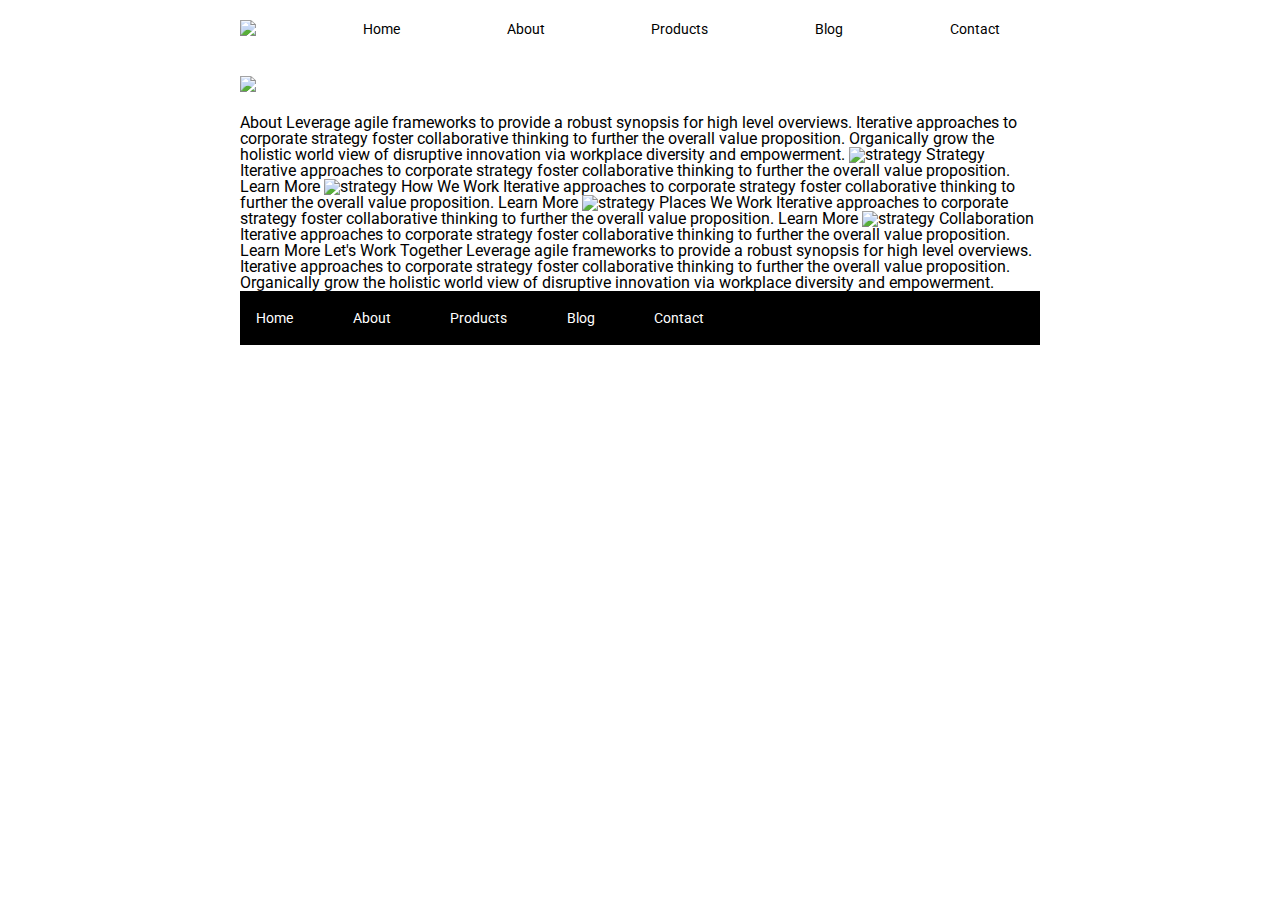
==== about.html @ c248e6a4 "Completed first 3 "about page" tasks" ====
<!doctype html>

<html lang="en">
<head>
  <meta charset="utf-8">

  <title>Sprint Challenge - About</title>

  <link href="https://fonts.googleapis.com/css?family=Roboto|Rubik" rel="stylesheet">
  <link rel="stylesheet" href="css/index.css">

</head>

<body>
    <div class="container about-page">
      <header>
        <nav>
            <img src="./img/lambda-black.png"/>
            <a href="index.html">Home</a>
            <a href="about.html">About</a>
            <a href="#">Products</a>
            <a href="#">Blog</a>
            <a href="#">Contact</a>
        </nav>
        <img src="./img/jumbo-about.png" class="mainimg"/>
      </header>
     
    About

    Leverage agile frameworks to provide a robust synopsis for high level overviews. Iterative approaches to corporate strategy foster collaborative thinking to further the overall value proposition. Organically grow the holistic world view of disruptive innovation via workplace diversity and empowerment.


    <img src="img/about-plan.png" alt="strategy">
    
    Strategy
    
    Iterative approaches to corporate strategy foster collaborative thinking to further the overall value proposition.

    Learn More



    <img src="img/about-working.png" alt="strategy">
    
    How We Work
    
    Iterative approaches to corporate strategy foster collaborative thinking to further the overall value proposition.

    Learn More



    <img src="img/about-office.png" alt="strategy">
    
    Places We Work

    Iterative approaches to corporate strategy foster collaborative thinking to further the overall value proposition.

    Learn More

    <img src="img/about-meeting.png" alt="strategy">
    
    Collaboration
    
    Iterative approaches to corporate strategy foster collaborative thinking to further the overall value proposition.

    Learn More

    Let's Work Together

    Leverage agile frameworks to provide a robust synopsis for high level overviews. Iterative approaches to corporate strategy foster collaborative thinking to further the overall value proposition. Organically grow the holistic world view of disruptive innovation via workplace diversity and empowerment.
        
      <footer>
        <nav>
          <a href="index.html">Home</a>
          <a href="#">About</a>
          <a href="#">Products</a>
          <a href="#">Blog</a>
          <a href="#">Contact</a>
        </nav>
      </footer>
    </div><!-- container -->        
</body>
</html>
---- css/index.css ----
/* http://meyerweb.com/eric/tools/css/reset/ 
   v2.0 | 20110126
   License: none (public domain)
*/

html, body, div, span, applet, object, iframe,
h1, h2, h3, h4, h5, h6, p, blockquote, pre,
a, abbr, acronym, address, big, cite, code,
del, dfn, em, img, ins, kbd, q, s, samp,
small, strike, strong, sub, sup, tt, var,
b, u, i, center,
dl, dt, dd, ol, ul, li,
fieldset, form, label, legend,
table, caption, tbody, tfoot, thead, tr, th, td,
article, aside, canvas, details, embed, 
figure, figcaption, footer, header, hgroup, 
menu, nav, output, ruby, section, summary,
time, mark, audio, video {
	margin: 0;
	padding: 0;
	border: 0;
	font-size: 100%;
	font: inherit;
	vertical-align: baseline;
}
/* HTML5 display-role reset for older browsers */
article, aside, details, figcaption, figure, 
footer, header, hgroup, menu, nav, section {
	display: block;
}
body {
	line-height: 1;
}
ol, ul {
	list-style: none;
}
blockquote, q {
	quotes: none;
}
blockquote:before, blockquote:after,
q:before, q:after {
	content: '';
	content: none;
}
table {
	border-collapse: collapse;
	border-spacing: 0;
}

* {
    box-sizing: border-box;
}

html, body {
    height: 100%;
    font-family: 'Roboto', sans-serif;
}

h1, h2, h3, h4, h5 {
    font-size: 18px;
    margin-bottom: 15px;
    font-family: 'Rubik', sans-serif;
}

p {
    line-height: 1.4;
}

.container {
    width: 800px;
    margin: 0 auto;
}

.top-content {
    display: flex;
    flex-wrap: wrap;
    justify-content: space-evenly;
    margin-bottom: 20px;
    border-bottom: 1px dashed black;
}

.top-content .text-container {
    width: 48%;
    padding: 0 1%;
    padding-bottom: 20px;  
}

.middle-content {
    margin-bottom: 20px;
    border-bottom: 1px dashed black;
}

.middle-content h2 {
    padding: 0 2%;
    margin-bottom: 0;
}

.middle-content .boxes {
    display: flex;
    flex-wrap: wrap;
    justify-content: space-evenly;
}

.middle-content .boxes >* {
    width: 12.5%;
    height: 100px;
    margin: 20px 2.5%;
    color: white;
    display: flex;
    align-items: center;
    justify-content: center;
}

.bottom-content {
    display: flex;
    margin: 0 2% 20px;
    justify-content: space-around;
}

.bottom-content .text-container {
    padding-right: 4%;
}

.bottom-content .text-container:last-child {
    padding-right: 0;
}

footer {
    width: 100%;
    background: black;
}

footer nav {
    width: 60%;
    display: flex;
    justify-content: space-between;
    align-items: center;
    padding: 20px 2%;
    font-size: 14px;
}

footer nav a {
    color: white;
    text-decoration: none;
}

/* My additions */
header nav{
    display: flex;
    justify-content: space-between;
    align-items: flex-end;
    padding: 20px 0;
    font-size: 14px;
    width: 95%;
}
header nav a {
    color: black;
    text-decoration: none;
}
header .mainimg{
    margin: 20px 0px;
}
.box1{
    background: teal;
}
.box2{
    background: gold;
}
.box3{
    background: cadetblue;
}
.box4{
    background: coral;
}
.box5{
    background: crimson;
}
.box6{
    background: forestgreen;
}
.box7{
    background: darkorchid;
}
.box8{
    background: hotpink;
}
.box9{
    background: indigo;
}
.box10{
    background: dodgerblue;
}
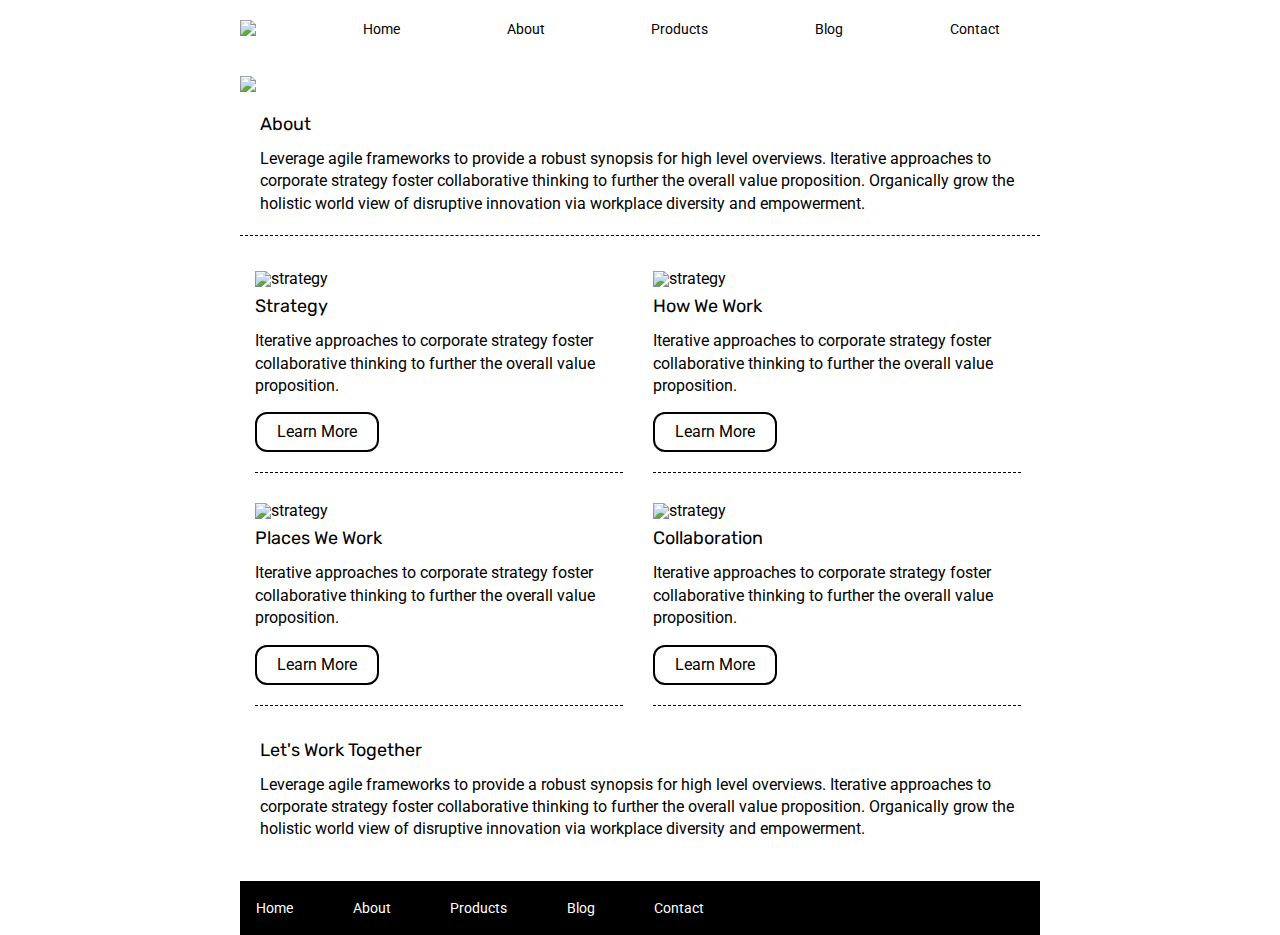
==== commit 6e7b9f3c: "Finished About.HTML" ====
--- a/about.html
+++ b/about.html
@@ -12,63 +12,67 @@
 </head>
 
 <body>
-    <div class="container about-page">
-      <header>
-        <nav>
-            <img src="./img/lambda-black.png"/>
-            <a href="index.html">Home</a>
-            <a href="about.html">About</a>
-            <a href="#">Products</a>
-            <a href="#">Blog</a>
-            <a href="#">Contact</a>
-        </nav>
-        <img src="./img/jumbo-about.png" class="mainimg"/>
-      </header>
-     
-    About
+  <div class="container about-page">
+    <header>
+      <nav>
+          <img src="./img/lambda-black.png"/>
+          <a href="index.html">Home</a>
+          <a href="about.html">About</a>
+          <a href="#">Products</a>
+          <a href="#">Blog</a>
+          <a href="#">Contact</a>
+      </nav>
+      <img src="./img/jumbo-about.png" class="mainimg"/>
+    </header>
+    <section class="top-content-about">
+    <h2>About</h2>
+    <p>
+      Leverage agile frameworks to provide a robust synopsis for high level overviews. Iterative approaches to corporate strategy foster collaborative thinking to further the overall value proposition. Organically grow the holistic world view of disruptive innovation via workplace diversity and empowerment.
+    </p>
+    </section>
+    <section class="about-tiles">
+      <div class="tile">
+        <img src="img/about-plan.png" alt="strategy">
+        <h2>Strategy</h2>
+        <p>
+          Iterative approaches to corporate strategy foster collaborative thinking to further the overall value proposition.
+        </p>
+        <a href="#">Learn More</a>
+      </div>
+      <div class="tile">
+        <img src="img/about-working.png" alt="strategy">
+        <h2>How We Work</h2>
+        <p>
+          Iterative approaches to corporate strategy foster collaborative thinking to further the overall value proposition.
+        </p>
+        <a href="#">Learn More</a>
+      </div>
+      <div class="tile">
+        <img src="img/about-office.png" alt="strategy">
+        <h2>Places We Work</h2>
+        <p>
+          Iterative approaches to corporate strategy foster collaborative thinking to further the overall value proposition.
+        </p>
+        <a href="#">Learn More</a>
+      </div>
+      <div class="tile">
+        <img src="img/about-meeting.png" alt="strategy">
+        <h2>Collaboration</h2>
+        <p>
+          Iterative approaches to corporate strategy foster collaborative thinking to further the overall value proposition.
+        </p>
+        <a href="#">Learn More</a>
+      </div>
+    </section>
+    <section class="bottom-content-about">
+      <h2>Let's Work Together</h2>
+      <p>
+        Leverage agile frameworks to provide a robust synopsis for high level overviews. Iterative approaches to corporate strategy foster collaborative thinking to further the overall value proposition. Organically grow the holistic world view of disruptive innovation via workplace diversity and empowerment.
+      </p>
+    </section>
+    
 
-    Leverage agile frameworks to provide a robust synopsis for high level overviews. Iterative approaches to corporate strategy foster collaborative thinking to further the overall value proposition. Organically grow the holistic world view of disruptive innovation via workplace diversity and empowerment.
-
-
-    <img src="img/about-plan.png" alt="strategy">
     
-    Strategy
-    
-    Iterative approaches to corporate strategy foster collaborative thinking to further the overall value proposition.
-
-    Learn More
-
-
-
-    <img src="img/about-working.png" alt="strategy">
-    
-    How We Work
-    
-    Iterative approaches to corporate strategy foster collaborative thinking to further the overall value proposition.
-
-    Learn More
-
-
-
-    <img src="img/about-office.png" alt="strategy">
-    
-    Places We Work
-
-    Iterative approaches to corporate strategy foster collaborative thinking to further the overall value proposition.
-
-    Learn More
-
-    <img src="img/about-meeting.png" alt="strategy">
-    
-    Collaboration
-    
-    Iterative approaches to corporate strategy foster collaborative thinking to further the overall value proposition.
-
-    Learn More
-
-    Let's Work Together
-
-    Leverage agile frameworks to provide a robust synopsis for high level overviews. Iterative approaches to corporate strategy foster collaborative thinking to further the overall value proposition. Organically grow the holistic world view of disruptive innovation via workplace diversity and empowerment.
         
       <footer>
         <nav>
--- a/css/index.css
+++ b/css/index.css
@@ -157,6 +157,48 @@
     color: black;
     text-decoration: none;
 }
+.top-content-about {
+    padding: 0px 0px 20px 20px;
+    margin-bottom: 20px;
+    border-bottom: 1px dashed black;
+    
+}
+.bottom-content-about{
+    padding: 20px 0px 40px 20px;
+}
+.about-tiles{
+    display:flex;
+    flex-flow: row wrap;
+    
+    /*padding: 0px 30px;*/
+}
+
+.tile {
+    display: flex;
+    flex-flow: column;
+    align-items: flex-start;
+    width: 46%;
+    border-bottom: 1px dashed black;
+    margin: 15px 15px;
+    
+   
+}
+.tile h2{
+    padding-top: 10px;
+}
+.tile p{
+    padding-bottom: 15px;
+}
+.tile a{
+    border: 2px solid black;
+    border-radius: 12px;
+    padding: 10px 20px;
+    text-decoration: none;
+    color:black;
+    margin-bottom: 20px;
+    
+    
+}
 header .mainimg{
     margin: 20px 0px;
 }
